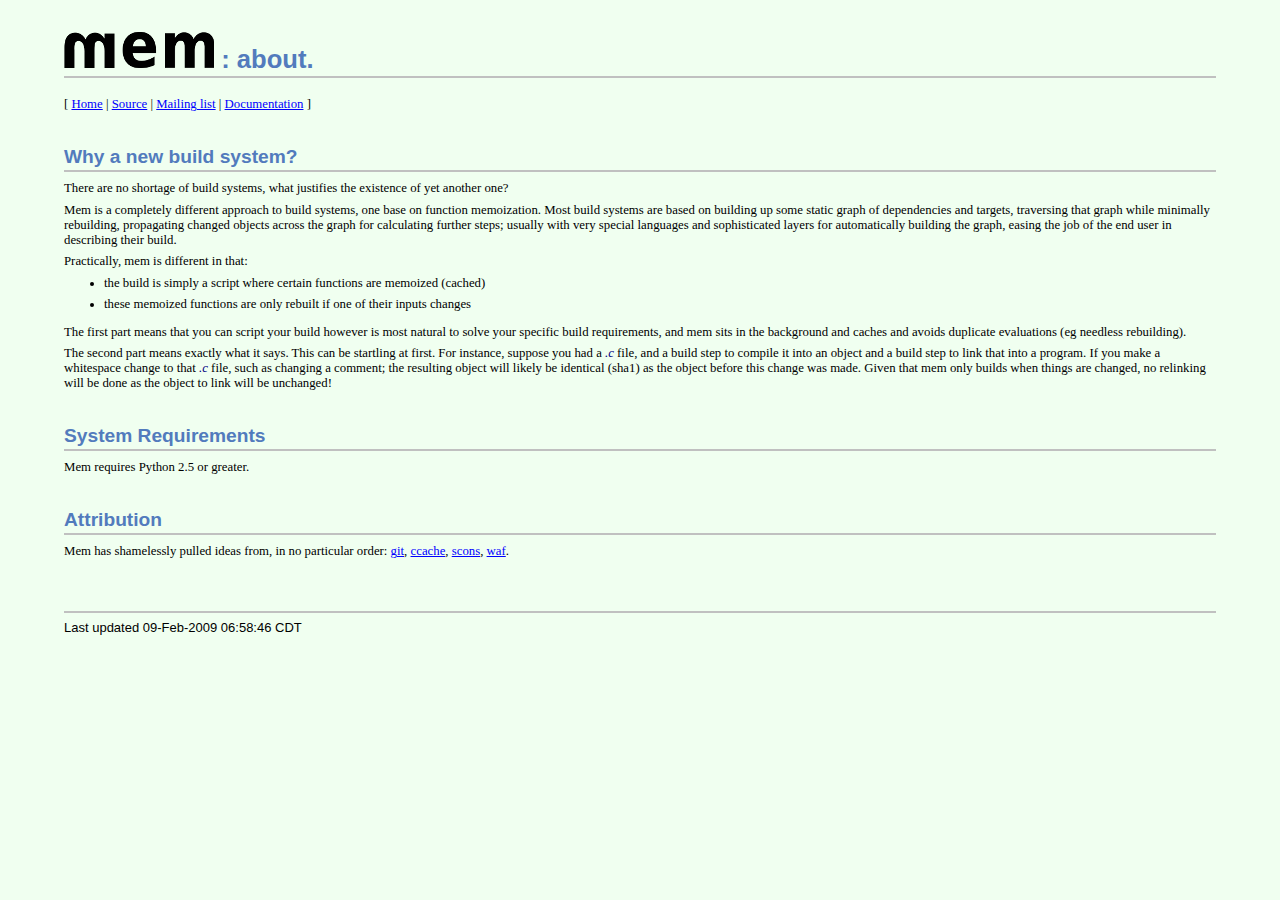
==== about.html @ b4d06fb7 "added requirements section" ====
<!DOCTYPE html PUBLIC "-//W3C//DTD XHTML 1.1//EN"
    "http://www.w3.org/TR/xhtml11/DTD/xhtml11.dtd">
<html xmlns="http://www.w3.org/1999/xhtml" xml:lang="en">
<head>
<meta http-equiv="Content-Type" content="text/html; charset=UTF-8" />
<meta name="generator" content="AsciiDoc 8.2.1" />
<style type="text/css">
/* Debug borders */
p, li, dt, dd, div, pre, h1, h2, h3, h4, h5, h6 {
/*
  border: 1px solid red;
*/
}

body {
  margin: 1em 5% 1em 5%;
  font-size: .8em;
  background: #f0fff0;
}

a {
  color: blue;
  text-decoration: underline;
}
a:visited {
  color: fuchsia;
}

em {
  font-style: italic;
  color: navy;
}

strong {
  font-weight: bold;
  color: #083194;
}

tt {
  color: navy;
}

h1, h2, h3, h4, h5, h6 {
  color: #527bbd;
  font-family: sans-serif;
  margin-top: 1.2em;
  margin-bottom: 0.5em;
  line-height: 1.3;
}

h1, h2, h3 {
  border-bottom: 2px solid silver;
}
h2 {
  padding-top: 0.5em;
}
h3 {
  float: left;
}
h3 + * {
  clear: left;
}

div.sectionbody {
  font-family: serif;
  margin-left: 0;
}

hr {
  border: 1px solid silver;
}

p {
  margin-top: 0.5em;
  margin-bottom: 0.5em;
}

ul, ol, li > p {
  margin-top: 0;
}

pre {
  padding: 0;
  margin: 0;
}

span#author {
  color: #527bbd;
  font-family: sans-serif;
  font-weight: bold;
  font-size: 1.1em;
}
span#email {
}
span#revision {
  font-family: sans-serif;
}

div#footer {
  font-family: sans-serif;
  font-size: small;
  border-top: 2px solid silver;
  padding-top: 0.5em;
  margin-top: 4.0em;
}
div#footer-text {
  float: left;
  padding-bottom: 0.5em;
}
div#footer-badges {
  float: right;
  padding-bottom: 0.5em;
}

div#preamble,
div.tableblock, div.imageblock, div.exampleblock, div.verseblock,
div.quoteblock, div.literalblock, div.listingblock, div.sidebarblock,
div.admonitionblock {
  margin-right: 10%;
  margin-top: 1.5em;
  margin-bottom: 1.5em;
}
div.admonitionblock {
  margin-top: 2.5em;
  margin-bottom: 2.5em;
}

div.content { /* Block element content. */
  padding: 0;
}

/* Block element titles. */
div.title, caption.title {
  color: #527bbd;
  font-family: sans-serif;
  font-weight: bold;
  text-align: left;
  margin-top: 1.0em;
  margin-bottom: 0.5em;
}
div.title + * {
  margin-top: 0;
}

td div.title:first-child {
  margin-top: 0.0em;
}
div.content div.title:first-child {
  margin-top: 0.0em;
}
div.content + div.title {
  margin-top: 0.0em;
}

div.sidebarblock > div.content {
  background: #ffffee;
  border: 1px solid silver;
  padding: 0.5em;
}

div.listingblock {
  margin-right: 0%;
}
div.listingblock > div.content {
  border: 1px solid silver;
  background: #f4f4f4;
  padding: 0.5em;
}

div.quoteblock > div.content {
  padding-left: 2.0em;
}

div.attribution {
  text-align: right;
}
div.verseblock + div.attribution {
  text-align: left;
}

div.admonitionblock .icon {
  vertical-align: top;
  font-size: 1.1em;
  font-weight: bold;
  text-decoration: underline;
  color: #527bbd;
  padding-right: 0.5em;
}
div.admonitionblock td.content {
  padding-left: 0.5em;
  border-left: 2px solid silver;
}

div.exampleblock > div.content {
  border-left: 2px solid silver;
  padding: 0.5em;
}

div.verseblock div.content {
  white-space: pre;
}

div.imageblock div.content { padding-left: 0; }
div.imageblock img { border: 1px solid silver; }
span.image img { border-style: none; }

dl {
  margin-top: 0.8em;
  margin-bottom: 0.8em;
}
dt {
  margin-top: 0.5em;
  margin-bottom: 0;
  font-style: normal;
}
dd > *:first-child {
  margin-top: 0.1em;
}

ul, ol {
    list-style-position: outside;
}
div.olist > ol {
  list-style-type: decimal;
}
div.olist2 > ol {
  list-style-type: lower-alpha;
}

div.tableblock > table {
  border: 3px solid #527bbd;
}
thead {
  font-family: sans-serif;
  font-weight: bold;
}
tfoot {
  font-weight: bold;
}

div.hlist {
  margin-top: 0.8em;
  margin-bottom: 0.8em;
}
div.hlist td {
  padding-bottom: 15px;
}
td.hlist1 {
  vertical-align: top;
  font-style: normal;
  padding-right: 0.8em;
}
td.hlist2 {
  vertical-align: top;
}

@media print {
  div#footer-badges { display: none; }
}

div#toctitle {
  color: #527bbd;
  font-family: sans-serif;
  font-size: 1.1em;
  font-weight: bold;
  margin-top: 1.0em;
  margin-bottom: 0.1em;
}

div.toclevel1, div.toclevel2, div.toclevel3, div.toclevel4 {
  margin-top: 0;
  margin-bottom: 0;
}
div.toclevel2 {
  margin-left: 2em;
  font-size: 0.9em;
}
div.toclevel3 {
  margin-left: 4em;
  font-size: 0.9em;
}
div.toclevel4 {
  margin-left: 6em;
  font-size: 0.9em;
}
/* Workarounds for IE6's broken and incomplete CSS2. */

div.sidebar-content {
  background: #ffffee;
  border: 1px solid silver;
  padding: 0.5em;
}
div.sidebar-title, div.image-title {
  color: #527bbd;
  font-family: sans-serif;
  font-weight: bold;
  margin-top: 0.0em;
  margin-bottom: 0.5em;
}

div.listingblock div.content {
  border: 1px solid silver;
  background: #f4f4f4;
  padding: 0.5em;
}

div.quoteblock-content {
  padding-left: 2.0em;
}

div.exampleblock-content {
  border-left: 2px solid silver;
  padding-left: 0.5em;
}

/* IE6 sets dynamically generated links as visited. */
div#toc a:visited { color: blue; }

/* Because IE6 child selector is broken. */
div.olist2 ol {
  list-style-type: lower-alpha;
}
div.olist2 div.olist ol {
  list-style-type: decimal;
}
</style>
<title>mem: about.</title>
</head>
<body>
<div id="header">
<h1><span class="image">
<img src="mem.png" alt="mem" title="mem" />
</span>: about.</h1>
</div>
<div id="preamble">
<div class="sectionbody">
<div class="para"><p>[
  <a href="http://srp.github.com/mem">Home</a> |
  <a href="http://github.com/srp/mem/tree/master">Source</a> |
  <a href="http://groups.google.com/group/mem-users">Mailing list</a> |
  <a href="documentation.html">Documentation</a>
]</p></div>
</div>
</div>
<h2>Why a new build system?</h2>
<div class="sectionbody">
<div class="para"><p>There are no shortage of build systems, what justifies the existence
of yet another one?</p></div>
<div class="para"><p>Mem is a completely different approach to build systems, one base on
function memoization. Most build systems are based on building up some
static graph of dependencies and targets, traversing that graph while
minimally rebuilding, propagating changed objects across the graph for
calculating further steps; usually with very special languages and
sophisticated layers for automatically building the graph, easing
the job of the end user in describing their build.</p></div>
<div class="para"><p>Practically, mem is different in that:</p></div>
<div class="ilist"><ul>
<li>
<p>
the build is simply a script where certain functions are memoized (cached)
</p>
</li>
<li>
<p>
these memoized functions are only rebuilt if one of their inputs changes
</p>
</li>
</ul></div>
<div class="para"><p>The first part means that you can script your build however is most
natural to solve your specific build requirements, and mem sits in the
background and caches and avoids duplicate evaluations (eg needless
rebuilding).</p></div>
<div class="para"><p>The second part means exactly what it says. This can be startling at
first. For instance, suppose you had a <em>.c</em> file, and a build step to
compile it into an object and a build step to link that into a
program. If you make a whitespace change to that <em>.c</em> file, such as
changing a comment; the resulting object will likely be identical
(sha1) as the object before this change was made. Given that mem only
builds when things are changed, no relinking will be done as the
object to link will be unchanged!</p></div>
</div>
<h2>System Requirements</h2>
<div class="sectionbody">
<div class="para"><p>Mem requires Python 2.5 or greater.</p></div>
</div>
<h2>Attribution</h2>
<div class="sectionbody">
<div class="para"><p>Mem has shamelessly pulled ideas from, in no particular order:
<a href="http://git-scm.com/">git</a>, <a href="http://ccache.samba.org/">ccache</a>,
<a href="http://scons.org/">scons</a>, <a href="http://code.google.com/p/waf/">waf</a>.</p></div>
</div>
<div id="footer">
<div id="footer-text">
Last updated 09-Feb-2009 06:58:46 CDT
</div>
</div>
</body>
</html>
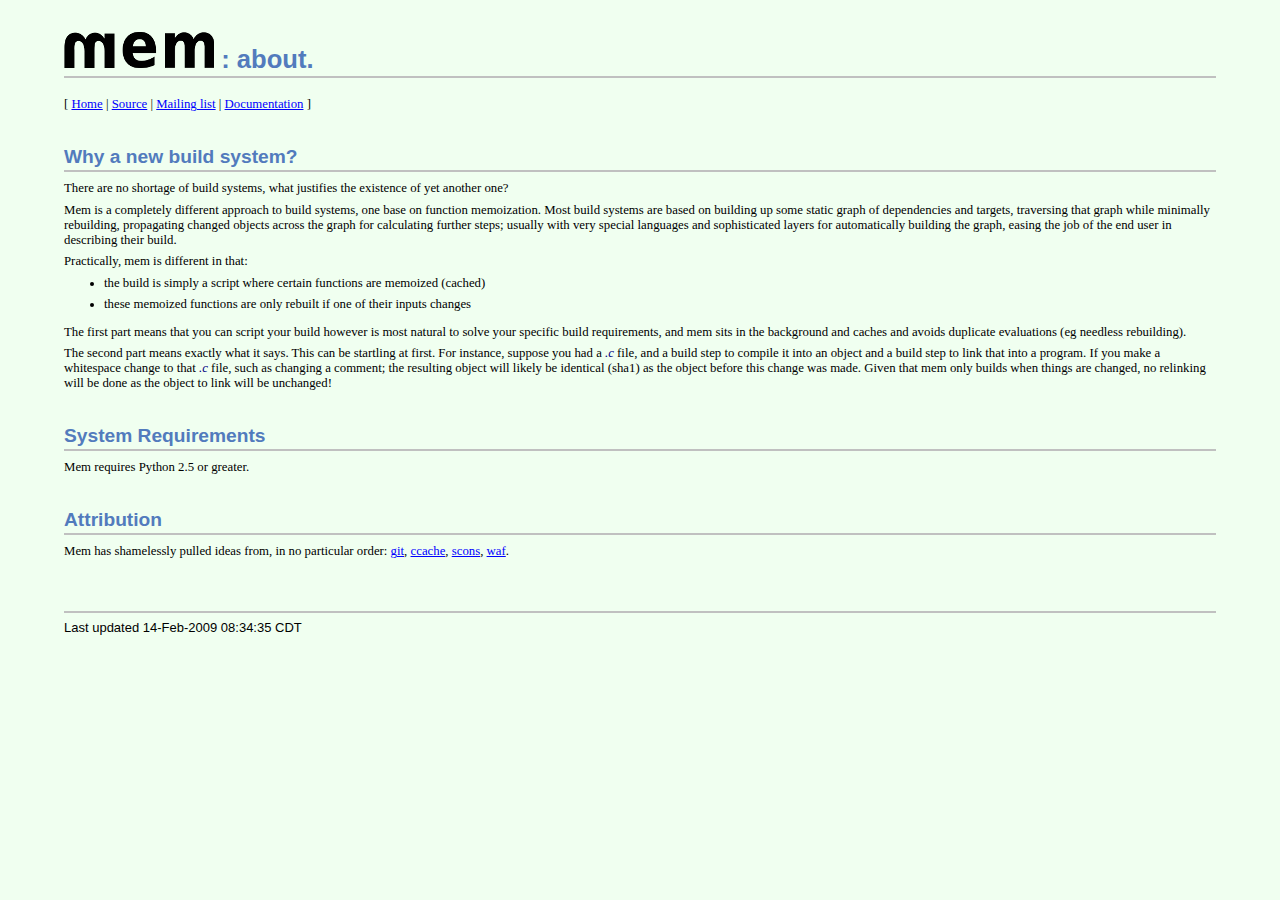
==== commit 547ef781: "rebuild htmls" ====
--- a/about.html
+++ b/about.html
@@ -391,7 +391,7 @@
 </div>
 <div id="footer">
 <div id="footer-text">
-Last updated 09-Feb-2009 06:58:46 CDT
+Last updated 14-Feb-2009 08:34:35 CDT
 </div>
 </div>
 </body>
